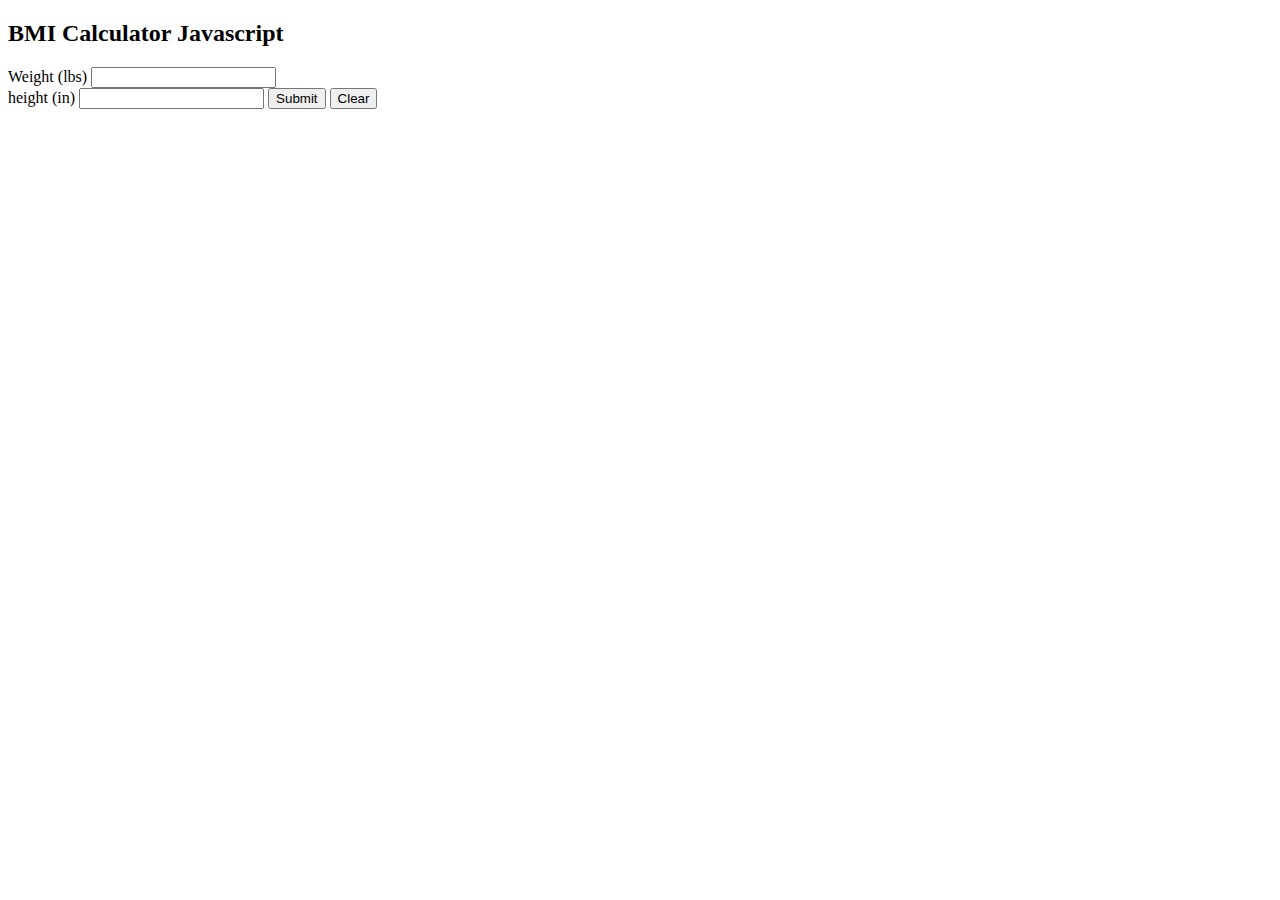
==== index.html @ 646d298b "This is my Bmi Calculator" ====
<!DOCTYPE html>
<html lang="en">
<head>
    <meta charset="UTF-8">
    <meta name="viewport" content="width=device-width, initial-scale=1.0">
    <title>Document</title>
</head>
<body>
    <h2>BMI Calculator Javascript</h2>    
    <label for="weight">Weight (lbs)</label>
    <input id='weight' type="numbers"><br/>
    <label for="weight">height (in)</label>
    <input id='height' type="numbers">
    <button onclick="calculateBmi()" >Submit</button>
    <button onclick="reload()" >Clear</button>



    <h4 id="heading"></h4>
    <h4 id="bmi-output"></h4>
    <h4 id="message"></h4>

    <script src="script.js"></script>
</body>
</html>
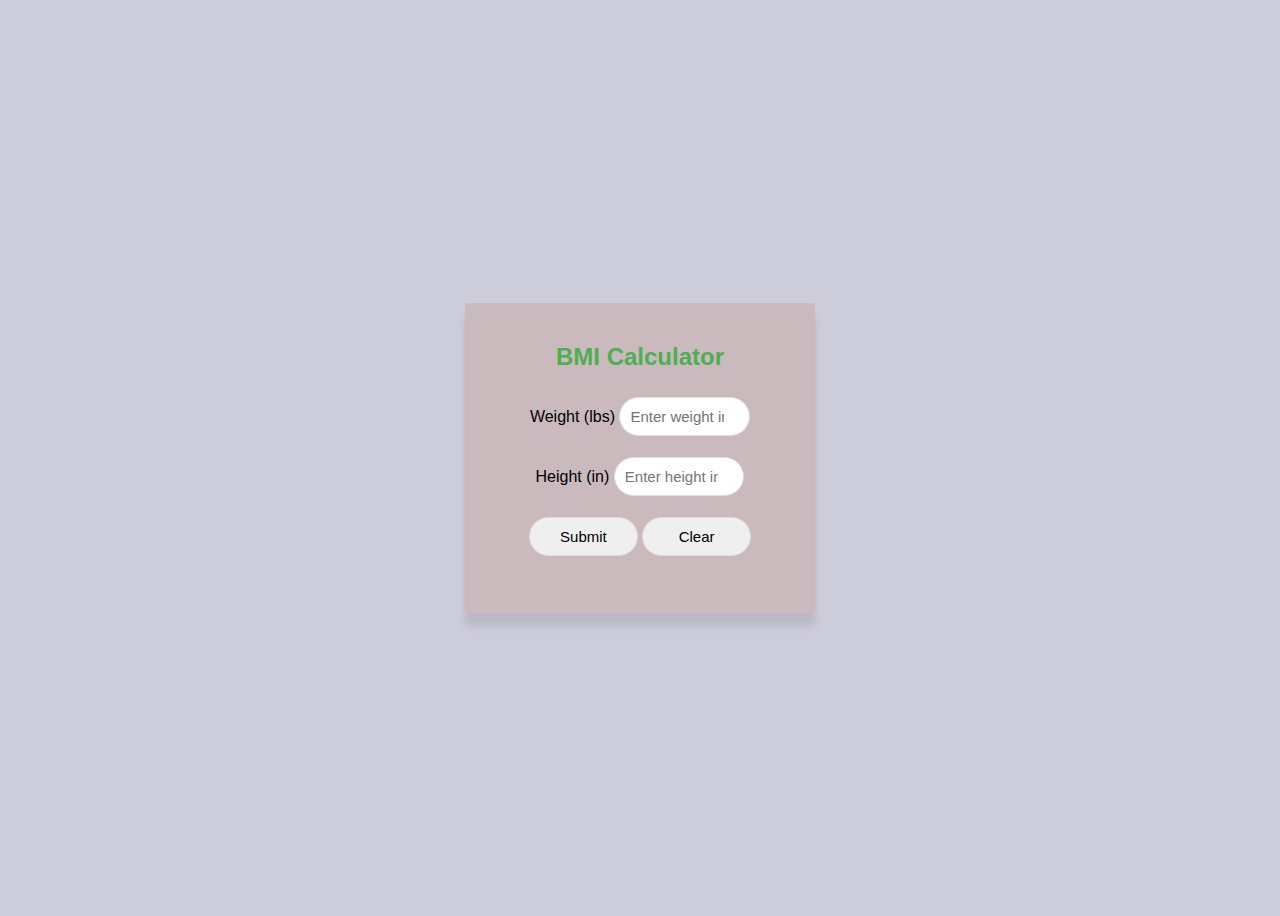
==== commit 6c4e3ca1: "This is an updated code" ====
--- a/index.html
+++ b/index.html
@@ -3,23 +3,34 @@
 <head>
     <meta charset="UTF-8">
     <meta name="viewport" content="width=device-width, initial-scale=1.0">
-    <title>Document</title>
+    <title>Bmi Calculator</title>
+    <link rel="stylesheet" href="style.css">
 </head>
 <body>
-    <h2>BMI Calculator Javascript</h2>    
-    <label for="weight">Weight (lbs)</label>
-    <input id='weight' type="numbers"><br/>
-    <label for="weight">height (in)</label>
-    <input id='height' type="numbers">
-    <button onclick="calculateBmi()" >Submit</button>
-    <button onclick="reload()" >Clear</button>
+    <div class="container">
+        <h2>BMI Calculator</h2>
 
+        <div class="input-group">
+            <label for="weight">Weight (lbs)</label>
+            <input id="weight" type="number" placeholder="Enter weight in lbs">
+        </div>
 
+        <div class="input-group">
+            <label for="height">Height (in)</label>
+            <input id="height" type="number" placeholder="Enter height in inches">
+        </div>
 
-    <h4 id="heading"></h4>
-    <h4 id="bmi-output"></h4>
-    <h4 id="message"></h4>
+        <div class="button-group">
+            <button onclick="calculateBmi()">Submit</button>
+            <button onclick="reload()">Clear</button>
+        </div>
+
+        <h4 id="heading"></h4>
+        <h4 id="bmi-output"></h4>
+        <h4 id="message"></h4>
+    </div>
 
     <script src="script.js"></script>
 </body>
+
 </html>--- a/style.css
+++ b/style.css
@@ -0,0 +1,71 @@
+/* General Styles (for larger screens) */
+body {
+    font-family: Arial, sans-serif;
+    display: flex;
+    justify-content: center;
+    align-items: center;
+    min-height: 100vh;
+    background-color: #ccccda;
+}
+
+.container {
+    max-width: 400px;
+    padding: 20px;
+    background: rgba(201, 181, 181, 0.8);
+    border-radius: 1px;
+    box-shadow: 0 13px 8px rgba(15, 14, 14, 0.1);
+    text-align: center;
+}
+
+h2 {
+    font-size: 24px;
+    font-weight: bold;
+    color: #4CAF50;
+    margin-bottom: 20px;
+}
+
+input[type="number"],
+button {
+    width: 35%;           
+    padding: 10px;
+    margin: 6px 0;
+    border: 1px solid #ddd;
+    border-radius: 20px;
+    font-size: 15px;
+    margin-bottom: 15px;
+}
+
+/* Tablet Screens (between 768px and 1200px) */
+@media (max-width: 1200px) and (min-width: 768px) {
+    .container {
+        max-width: 90%; 
+    }
+
+    h2 {
+        font-size: 22px;   
+    }
+
+    input[type="number"],
+    button {
+        width: 80%;        
+        font-size: 14px;
+    }
+}
+
+/* Mobile Screens (767px and below) */
+@media (max-width: 767px) {
+    .container {
+        max-width: 95%;    
+        padding: 15px;
+    }
+
+    h2 {
+        font-size: 20px;   
+    }
+
+    input[type="number"],
+    button {
+        width: 100%;       
+        font-size: 14px;   
+    }
+}
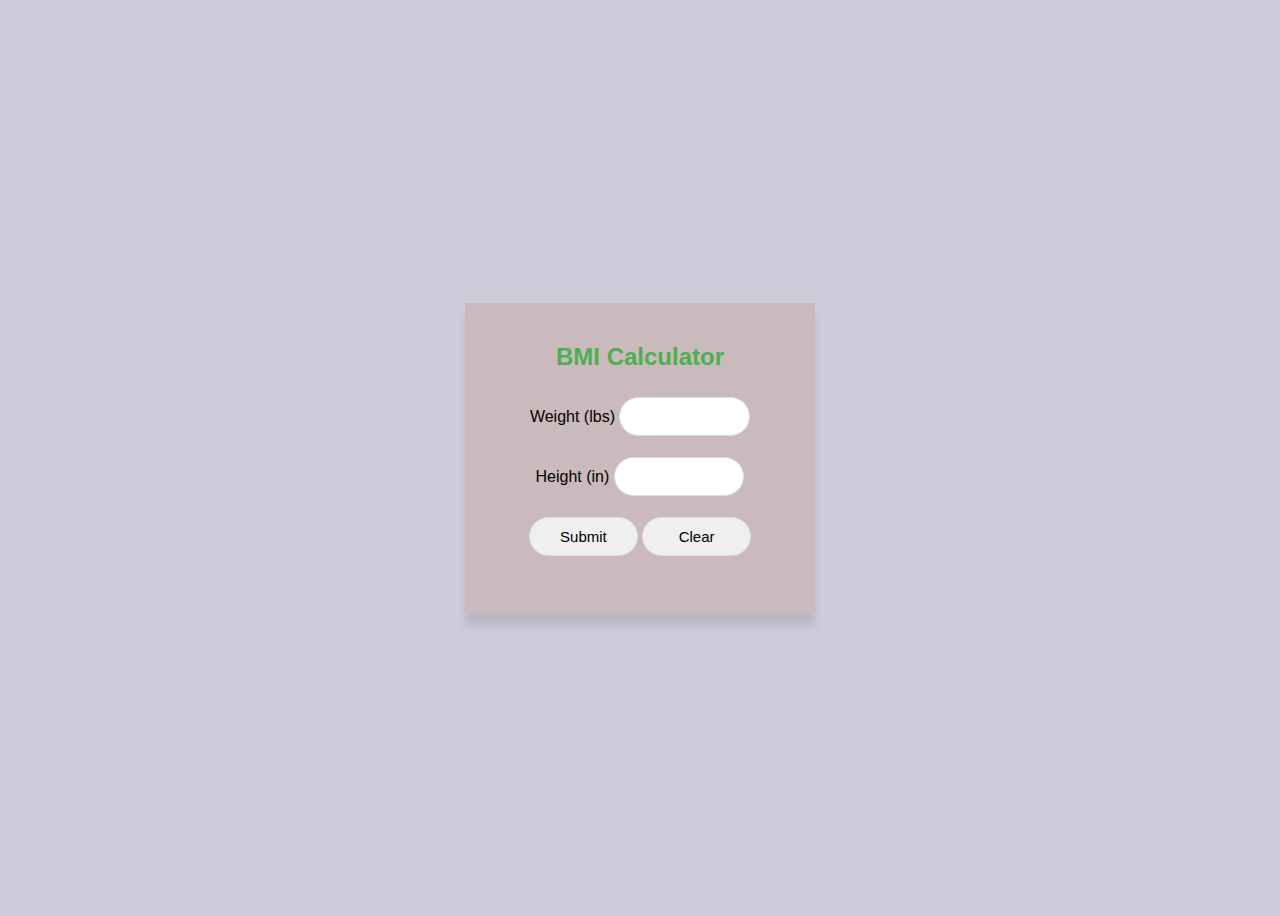
==== commit f4453001: "This is the latest update in my code" ====
--- a/index.html
+++ b/index.html
@@ -12,12 +12,12 @@
 
         <div class="input-group">
             <label for="weight">Weight (lbs)</label>
-            <input id="weight" type="number" placeholder="Enter weight in lbs">
+            <input id="weight" type="number">
         </div>
 
         <div class="input-group">
             <label for="height">Height (in)</label>
-            <input id="height" type="number" placeholder="Enter height in inches">
+            <input id="height" type="number">
         </div>
 
         <div class="button-group">
